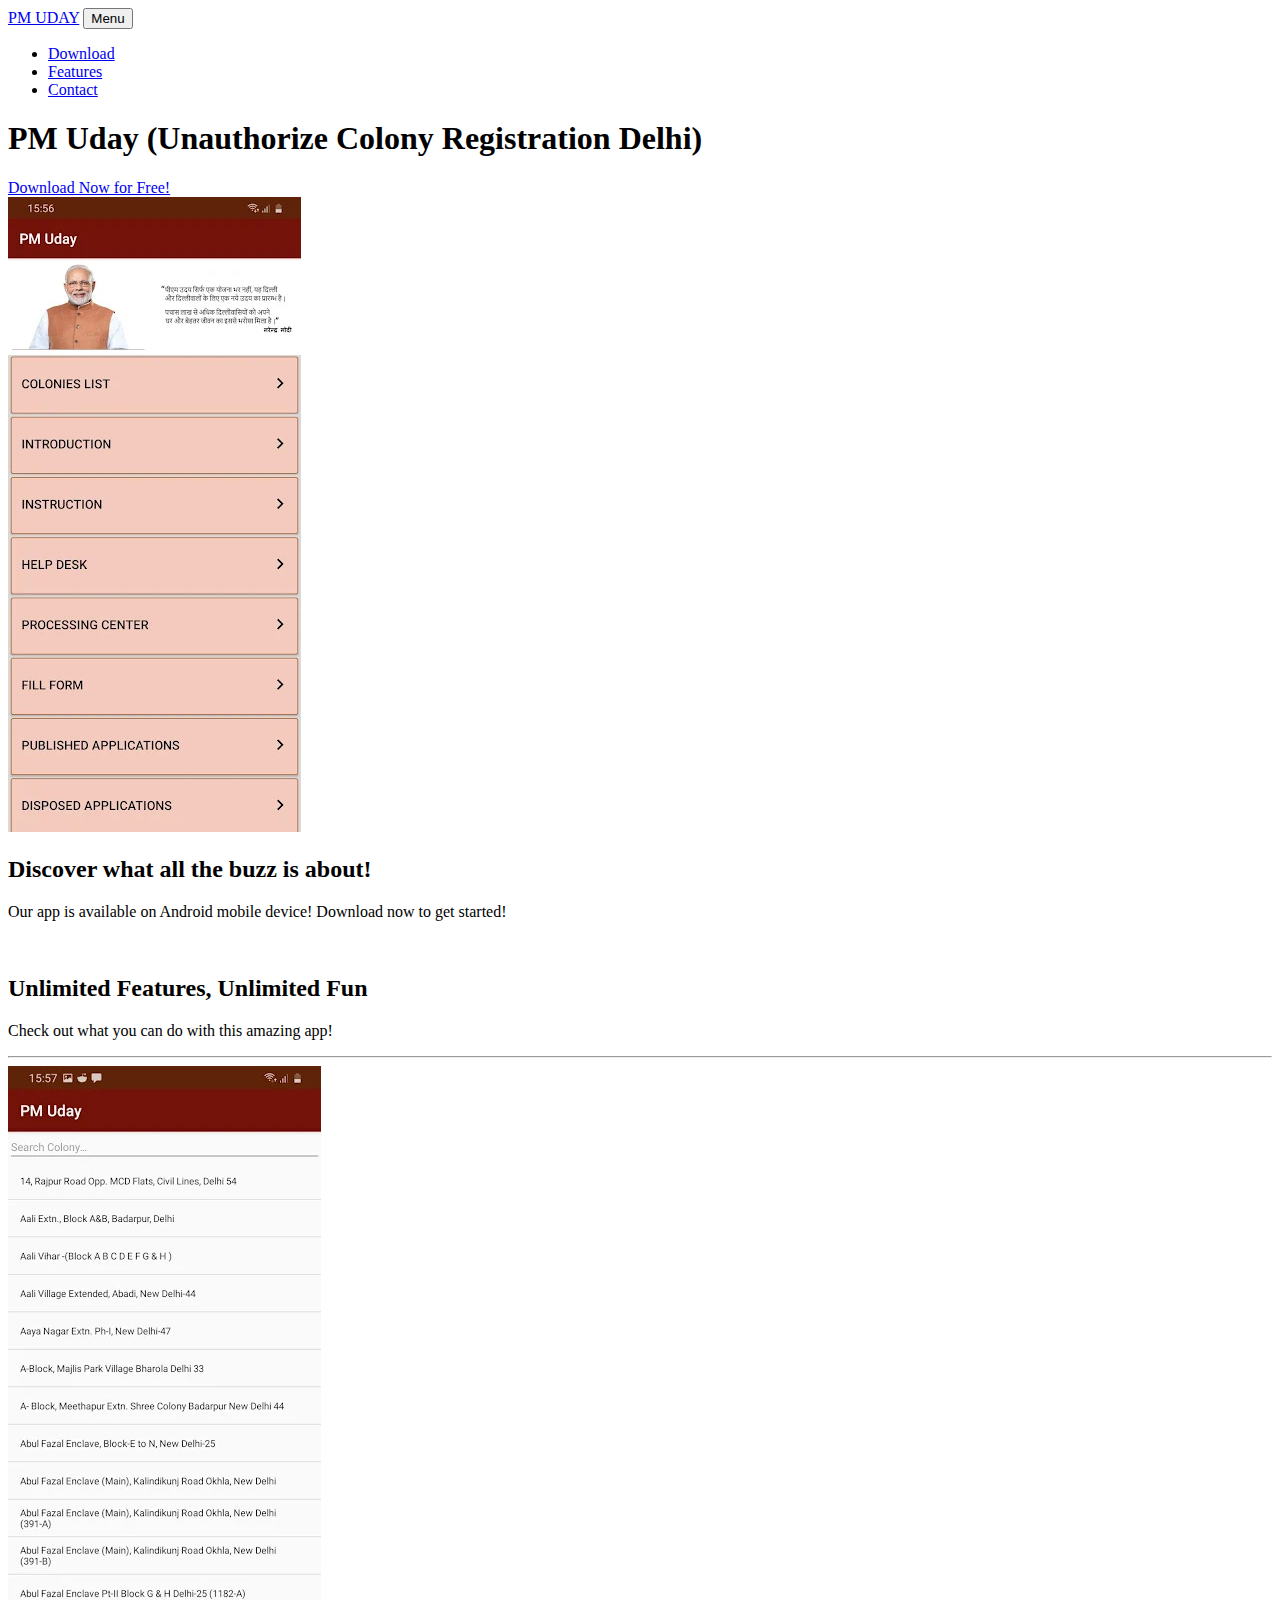
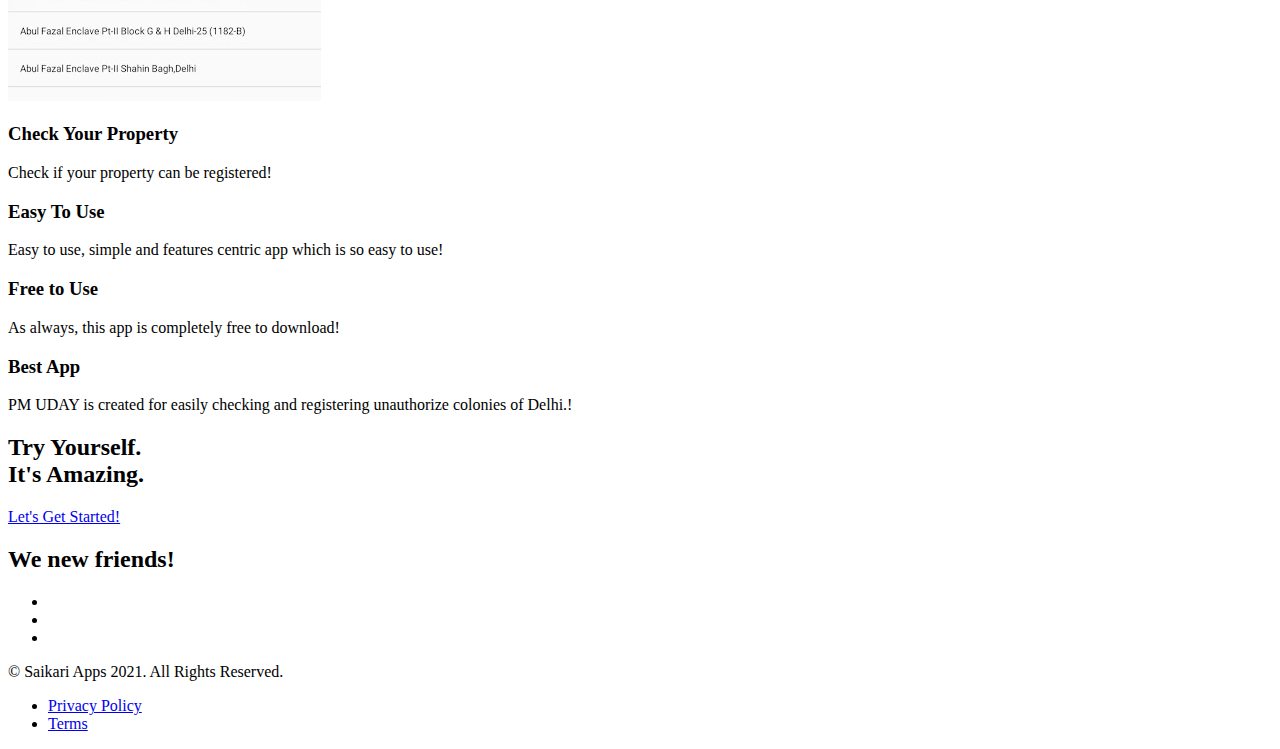
==== index.html @ 0c4ba141 "Update index.html" ====
<!DOCTYPE html>
<html lang="en">

<head>

  <meta charset="utf-8">
  <meta name="viewport" content="width=device-width, initial-scale=1, shrink-to-fit=no">
  <meta name="description" content="">
  <meta name="author" content="">

  <title>Notch Design Landing Page</title>

  <!-- Bootstrap core CSS -->
  <link href="vendor/bootstrap/css/bootstrap.min.css" rel="stylesheet">

  <!-- Custom fonts for this template -->
  <link href="vendor/fontawesome-free/css/all.min.css" rel="stylesheet">
  <link rel="stylesheet" href="vendor/simple-line-icons/css/simple-line-icons.css">
  <link href="https://fonts.googleapis.com/css?family=Lato" rel="stylesheet">
  <link href="https://fonts.googleapis.com/css?family=Catamaran:100,200,300,400,500,600,700,800,900" rel="stylesheet">
  <link href="https://fonts.googleapis.com/css?family=Muli" rel="stylesheet">

  <!-- Plugin CSS -->
  <link rel="stylesheet" href="device-mockups/device-mockups.css">

  <!-- Custom styles for this template -->
  <link href="css/new-age.css" rel="stylesheet">

</head>

<body id="page-top">

  <!-- Navigation -->
  <nav class="navbar navbar-expand-lg navbar-light fixed-top" id="mainNav">
    <div class="container">
      <a class="navbar-brand js-scroll-trigger" href="#page-top">PM UDAY</a>
      <button class="navbar-toggler navbar-toggler-right" type="button" data-toggle="collapse" data-target="#navbarResponsive" aria-controls="navbarResponsive" aria-expanded="false" aria-label="Toggle navigation">
        Menu
        <i class="fas fa-bars"></i>
      </button>
      <div class="collapse navbar-collapse" id="navbarResponsive">
        <ul class="navbar-nav ml-auto">
          <li class="nav-item">
            <a class="nav-link js-scroll-trigger" href="#download">Download</a>
          </li>
          <li class="nav-item">
            <a class="nav-link js-scroll-trigger" href="#features">Features</a>
          </li>
          <li class="nav-item">
            <a class="nav-link js-scroll-trigger" href="#contact">Contact</a>
          </li>
        </ul>
      </div>
    </div>
  </nav>

  <header class="masthead">
    <div class="container h-100">
      <div class="row h-100">
        <div class="col-lg-7 my-auto">
          <div class="header-content mx-auto">
            <h1 class="mb-5">PM Uday (Unauthorize Colony Registration Delhi)</h1>
            <a href="#download" class="btn btn-outline btn-xl js-scroll-trigger">Download Now for Free!</a>
          </div>
        </div>
        <div class="col-lg-5 my-auto">
          <div class="device-container">
            <div class="device-mockup nexus7 portrait">
              <div class="device">
                <div class="screen">
                  <!-- Demo image for screen mockup, you can put an image here, some HTML, an animation, video, or anything else! -->
                  <img src="img/img.jpg" class="img-fluid" alt="">
                </div>
                <div class="button">
                  <!-- You can hook the "home button" to some JavaScript events or just remove it -->
                </div>
              </div>
            </div>
          </div>
        </div>
      </div>
    </div>
  </header>

  <section class="download bg-primary text-center" id="download">
    <div class="container">
      <div class="row">
        <div class="col-md-8 mx-auto">
          <h2 class="section-heading">Discover what all the buzz is about!</h2>
          <p>Our app is available on Android mobile device! Download now to get started!</p>
          <div class="badges">
            <a class="badge-link" href="https://play.google.com/store/apps/details?id=com.ucolony.pmuday"><img src="img/google-play-badge.svg" alt=""></a>
            <!-- <a class="badge-link" href="#"><img src="img/app-store-badge.svg" alt=""></a> -->
          </div>
        </div>
      </div>
    </div>
  </section>

  <section class="features" id="features">
    <div class="container">
      <div class="section-heading text-center">
        <h2>Unlimited Features, Unlimited Fun</h2>
        <p class="text-muted">Check out what you can do with this amazing app!</p>
        <hr>
      </div>
      <div class="row">
        <div class="col-lg-4 my-auto">
          <div class="device-container">
            <div class="device-mockup nexus7 portrait">
              <div class="device">
                <div class="screen">
                  <!-- Demo image for screen mockup, you can put an image here, some HTML, an animation, video, or anything else! -->
                  <img src="img/im.jpg" class="img-fluid" alt="">
                </div>
                <div class="button">
                  <!-- You can hook the "home button" to some JavaScript events or just remove it -->
                </div>
              </div>
            </div>
          </div>
        </div>
        <div class="col-lg-8 my-auto">
          <div class="container-fluid">
            <div class="row">
              <div class="col-lg-6">
                <div class="feature-item">
                  <i class="icon-screen-smartphone text-primary"></i>
                  <h3>Check Your Property</h3>
                  <p class="text-muted">Check if your property can be registered!</p>
                </div>
              </div>
              <div class="col-lg-6">
                <div class="feature-item">
                  <i class="icon-like text-primary"></i>
                  <h3>Easy To Use</h3>
                  <p class="text-muted">Easy to use, simple and features centric app which is so easy to use!</p>
                </div>
              </div>
            </div>
            <div class="row">
              <div class="col-lg-6">
                <div class="feature-item">
                  <i class="icon-present text-primary"></i>
                  <h3>Free to Use</h3>
                  <p class="text-muted">As always, this app is completely free to download!</p>
                </div>
              </div>
              <div class="col-lg-6">
                <div class="feature-item">
                  <i class="icon-emotsmile text-primary"></i>
                  <h3>Best App</h3>
                  <p class="text-muted">PM UDAY is created for easily checking and registering unauthorize colonies of Delhi.!</p>
                </div>
              </div>
            </div>
          </div>
        </div>
      </div>
    </div>
  </section>

  <section class="cta">
    <div class="cta-content">
      <div class="container">
        <h2>Try Yourself.<br>It's Amazing.</h2>
        <a href="#contact" class="btn btn-outline btn-xl js-scroll-trigger">Let's Get Started!</a>
      </div>
    </div>
    <div class="overlay"></div>
  </section>

  <section class="contact bg-primary" id="contact">
    <div class="container">
      <h2>We
        <i class="fas fa-heart"></i>
        new friends!</h2>
      <ul class="list-inline list-social">
        <li class="list-inline-item social-twitter">
          <a href="#">
            <i class="fab fa-twitter"></i>
          </a>
        </li>
        <li class="list-inline-item social-facebook">
          <a href="#">
            <i class="fab fa-facebook-f"></i>
          </a>
        </li>
        <li class="list-inline-item social-google-plus">
          <a href="mailto: saikariapps@gmail.com">
            <i class="fas fa-at"></i>
          </a>
        </li>
      </ul>
    </div>
  </section>

  <footer>
    <div class="container">
      <p>&copy; Saikari Apps 2021. All Rights Reserved.</p>
      <ul class="list-inline">
        <li class="list-inline-item">
          <a href="#">Privacy Policy</a>
        </li>
        <li class="list-inline-item">
          <a href="#">Terms</a>
        </li>
        <!-- <li class="list-inline-item">
          <a href="#">FAQ</a>
        </li> -->
      </ul>
    </div>
  </footer>

  <!-- Bootstrap core JavaScript -->
  <script src="vendor/jquery/jquery.min.js"></script>
  <script src="vendor/bootstrap/js/bootstrap.bundle.min.js"></script>

  <!-- Plugin JavaScript -->
  <script src="vendor/jquery-easing/jquery.easing.min.js"></script>

  <!-- Custom scripts for this template -->
  <script src="js/new-age.min.js"></script>

</body>

</html>
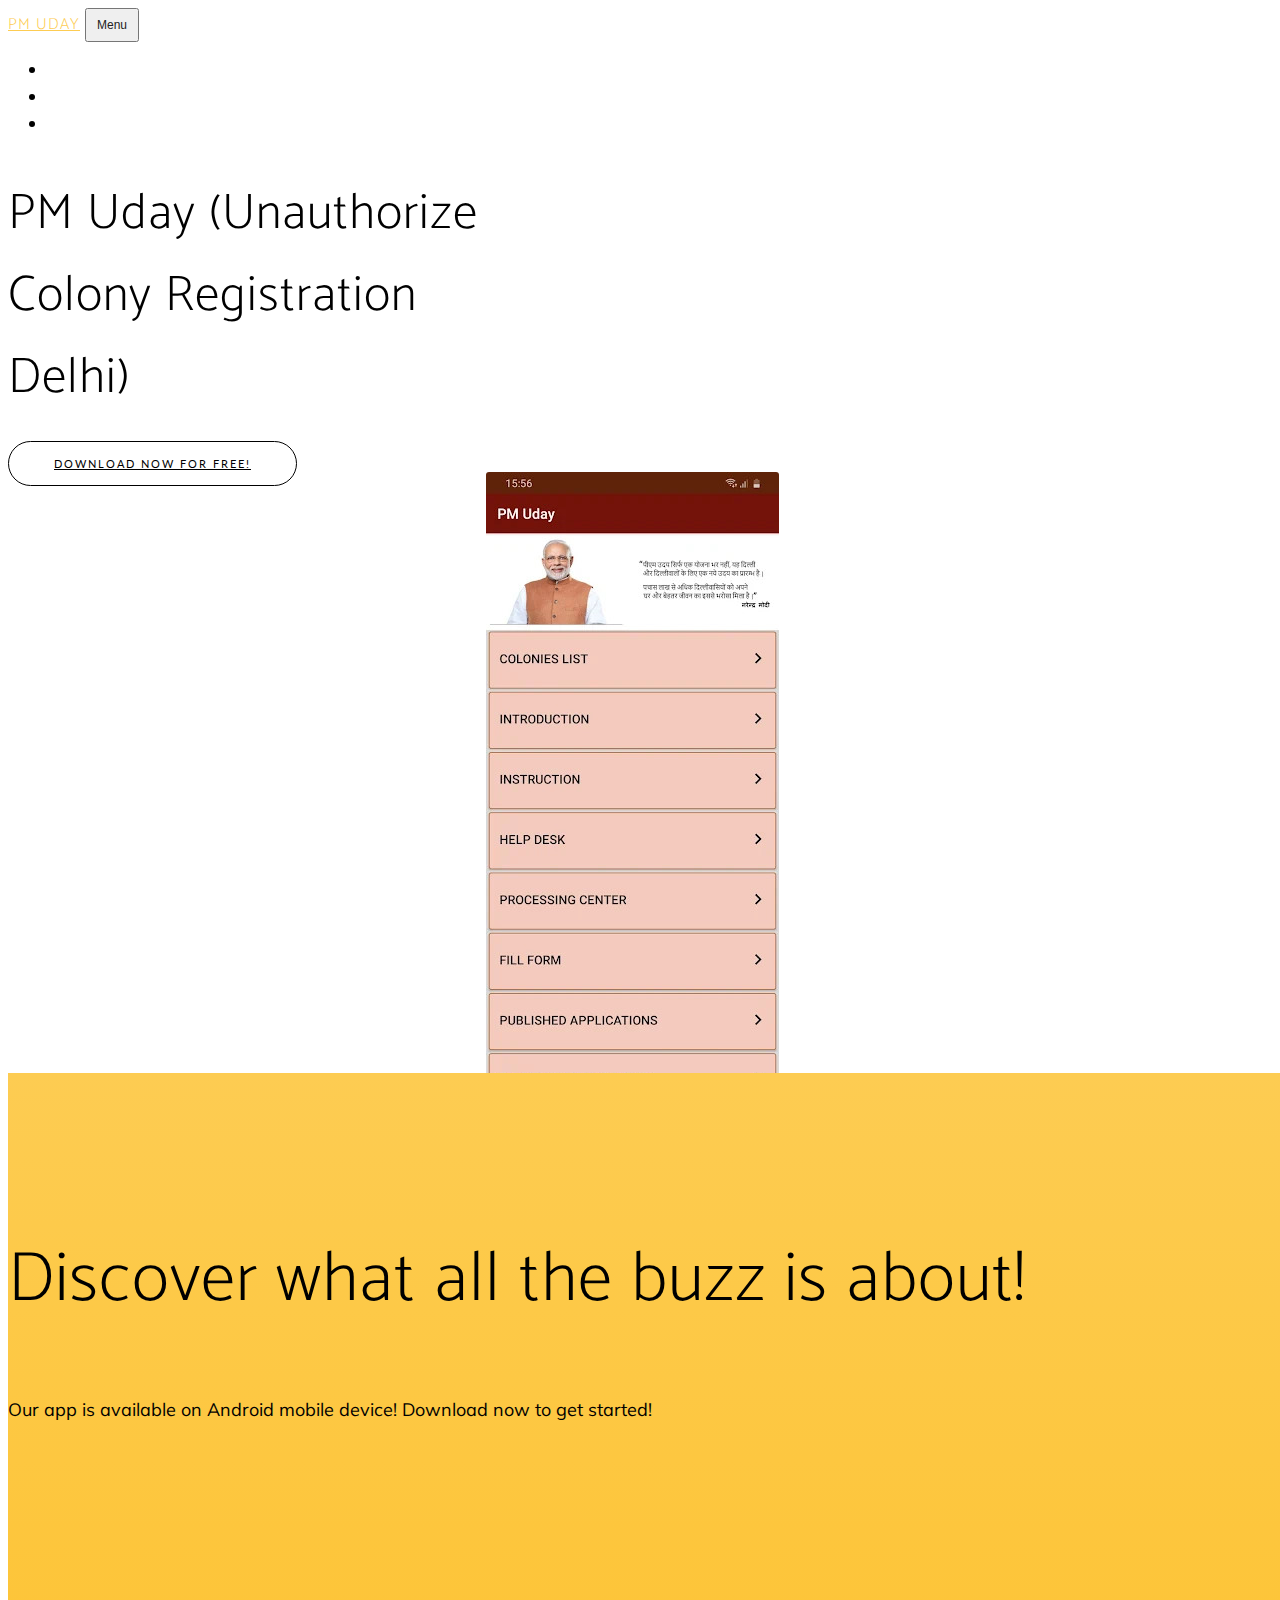
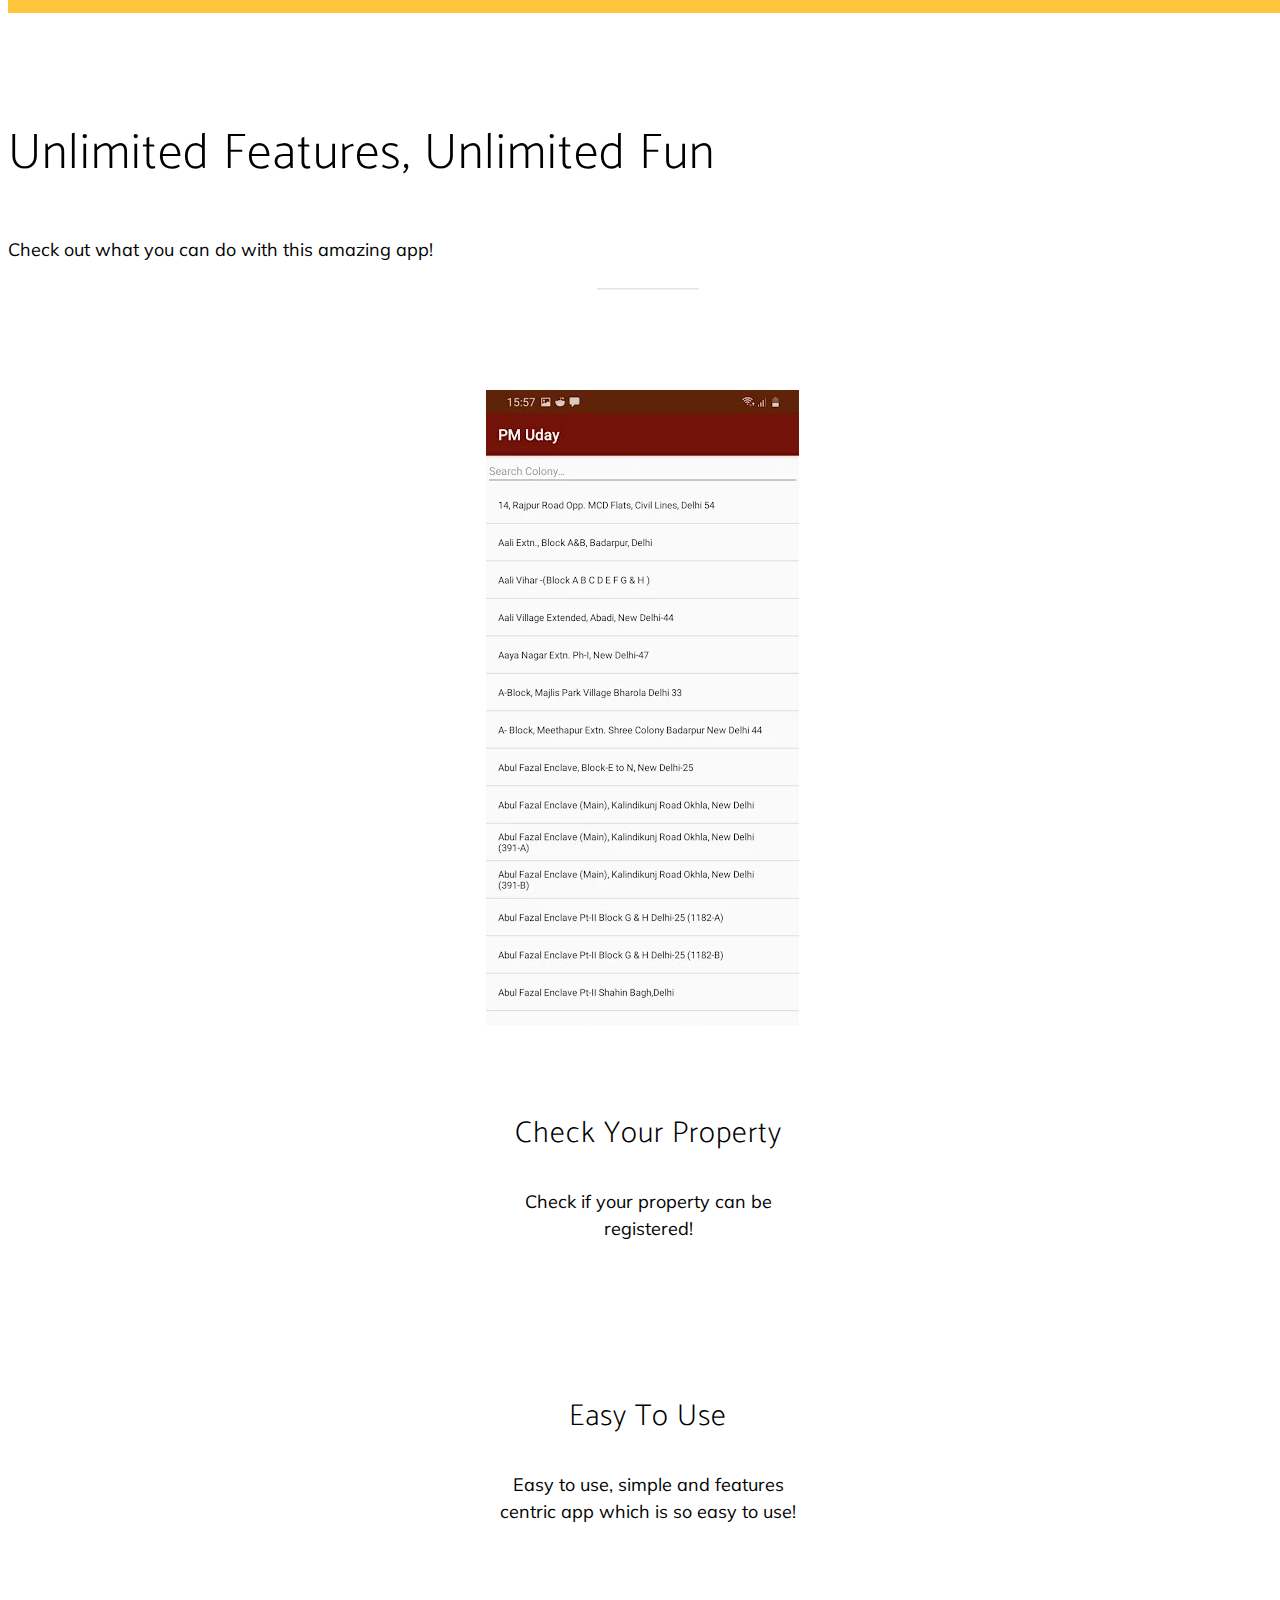
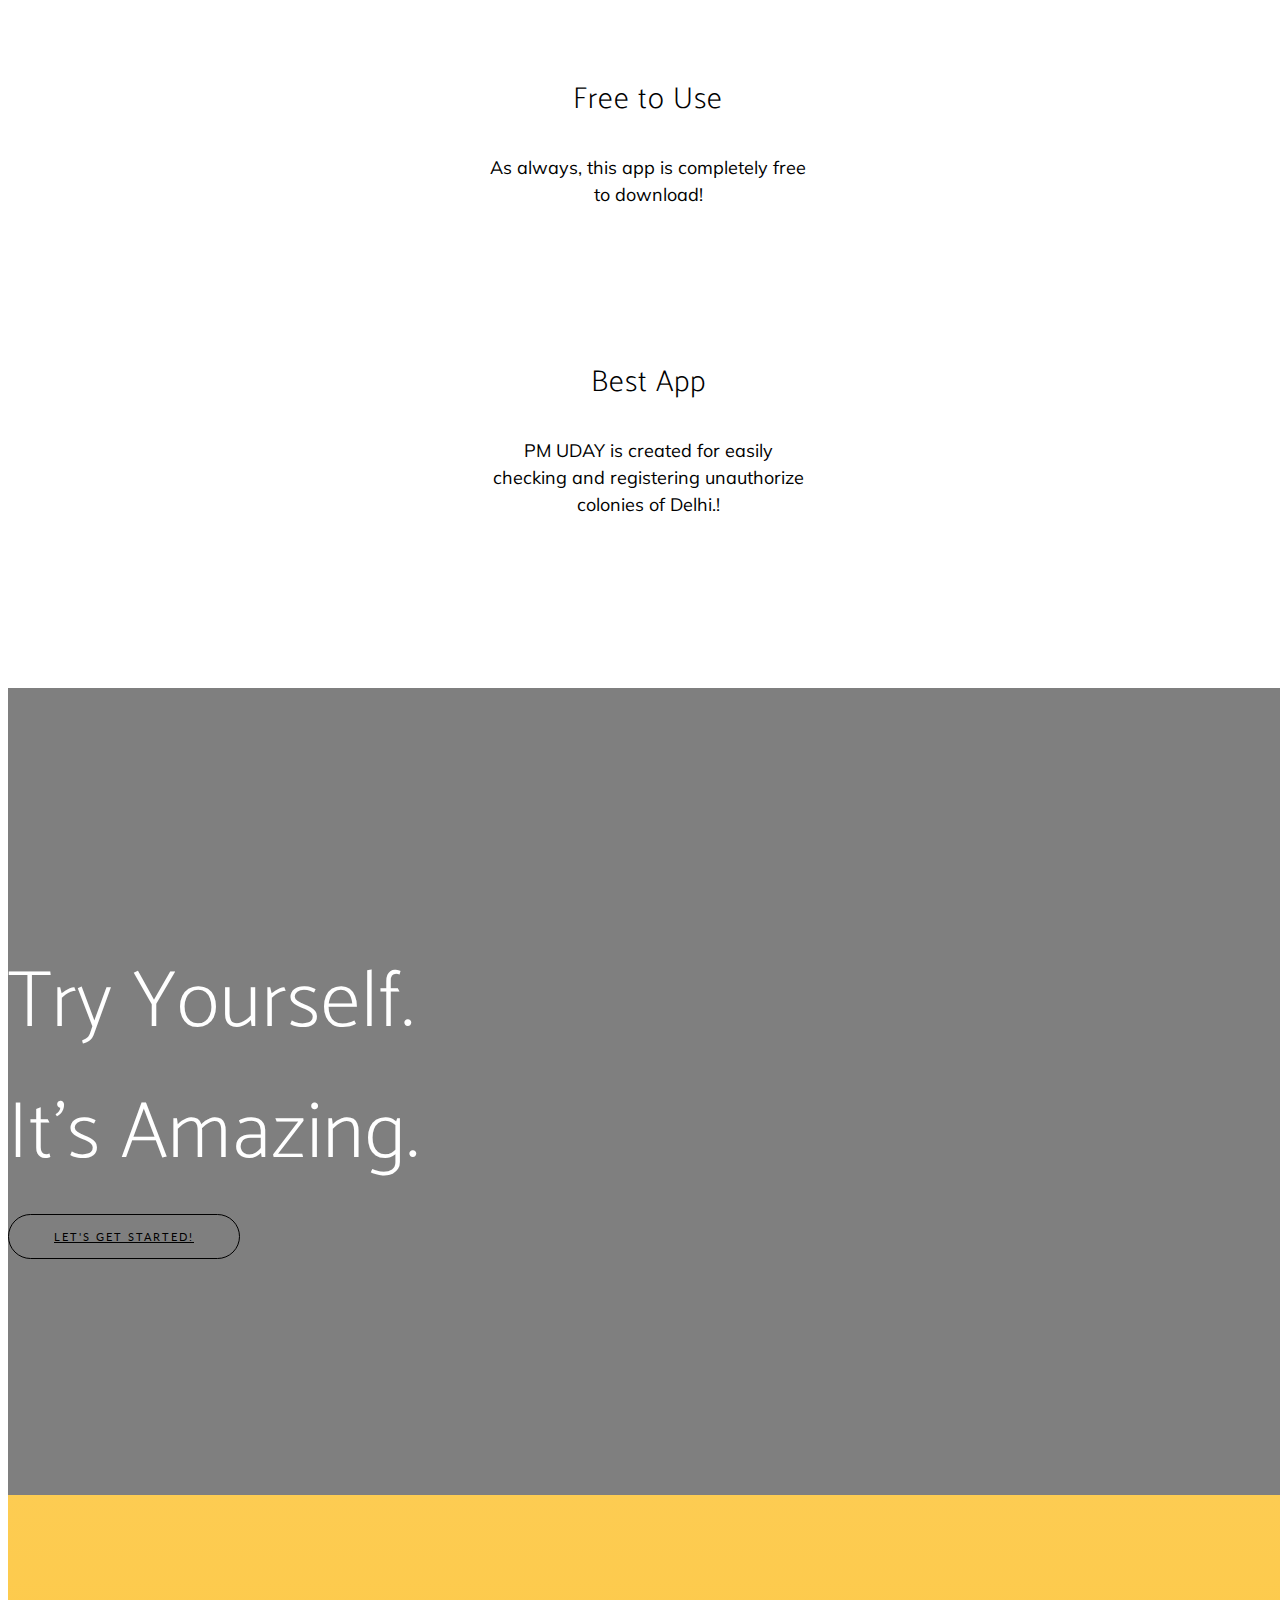
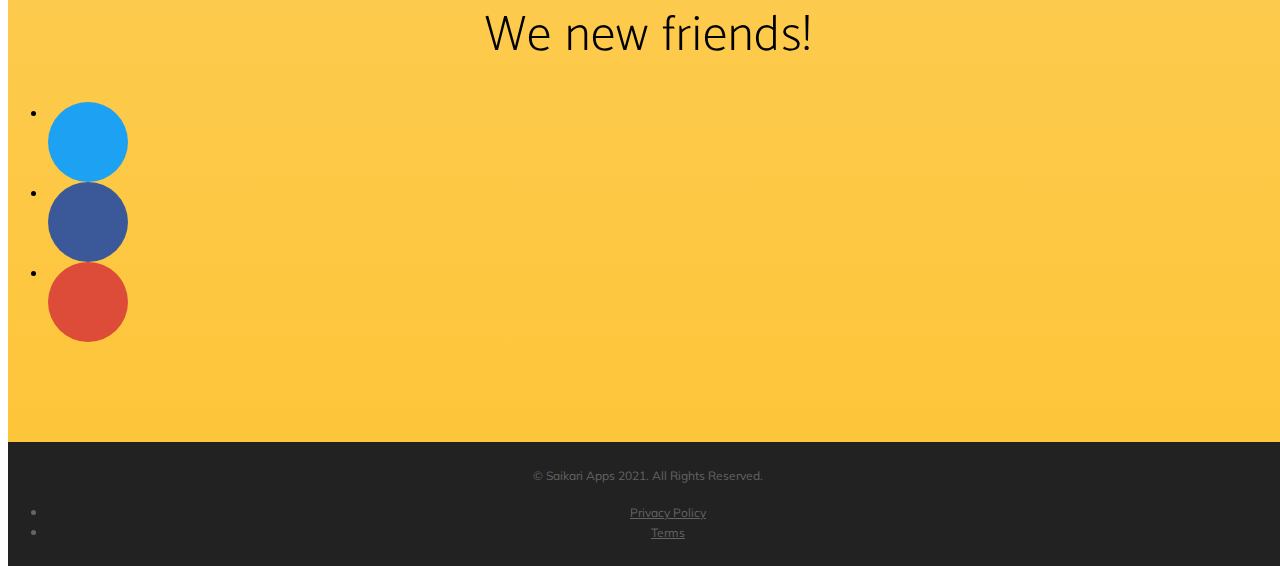
==== commit f2f378ec: "Update index.html" ====
--- a/index.html
+++ b/index.html
@@ -8,7 +8,7 @@
   <meta name="description" content="">
   <meta name="author" content="">
 
-  <title>Notch Design Landing Page</title>
+  <title>Saikari Apps Landing Page</title>
 
   <!-- Bootstrap core CSS -->
   <link href="vendor/bootstrap/css/bootstrap.min.css" rel="stylesheet">
@@ -65,7 +65,7 @@
         </div>
         <div class="col-lg-5 my-auto">
           <div class="device-container">
-            <div class="device-mockup nexus7 portrait">
+            <div class="device-mockup iphone6 portrait white">
               <div class="device">
                 <div class="screen">
                   <!-- Demo image for screen mockup, you can put an image here, some HTML, an animation, video, or anything else! -->
@@ -107,7 +107,7 @@
       <div class="row">
         <div class="col-lg-4 my-auto">
           <div class="device-container">
-            <div class="device-mockup nexus7 portrait">
+            <div class="device-mockup iphone6 portrait white">
               <div class="device">
                 <div class="screen">
                   <!-- Demo image for screen mockup, you can put an image here, some HTML, an animation, video, or anything else! -->
--- a/css/new-age.css
+++ b/css/new-age.css
@@ -0,0 +1,434 @@
+/*!
+ * Start Bootstrap - New Age v5.0.7 (https://startbootstrap.com/template-overviews/new-age)
+ * Copyright 2013-2019 Start Bootstrap
+ * Licensed under MIT (https://github.com/BlackrockDigital/startbootstrap-new-age/blob/master/LICENSE)
+ */
+
+html,
+body {
+  width: 100%;
+  height: 100%;
+}
+
+body {
+  font-family: 'Muli', 'Helvetica', 'Arial', 'sans-serif';
+}
+
+a {
+  color: #fdcc52;
+  transition: all .35s;
+}
+
+a:hover, a:focus {
+  color: #fcbd20;
+}
+
+hr {
+  max-width: 100px;
+  margin: 25px auto 0;
+  border-width: 1px;
+  border-color: rgba(34, 34, 34, 0.1);
+}
+
+hr.light {
+  border-color: white;
+}
+
+h1,
+h2,
+h3,
+h4,
+h5,
+h6 {
+  font-family: 'Catamaran', 'Helvetica', 'Arial', 'sans-serif';
+  font-weight: 200;
+  letter-spacing: 1px;
+}
+
+p {
+  font-size: 18px;
+  line-height: 1.5;
+  margin-bottom: 20px;
+}
+
+section {
+  padding: 100px 0;
+}
+
+section h2 {
+  font-size: 50px;
+}
+
+#mainNav {
+  border-color: rgba(34, 34, 34, 0.05);
+  background-color: white;
+  transition: all .35s;
+  font-family: 'Catamaran', 'Helvetica', 'Arial', 'sans-serif';
+  font-weight: 200;
+  letter-spacing: 1px;
+}
+
+#mainNav .navbar-brand {
+  color: #fdcc52;
+  font-family: 'Catamaran', 'Helvetica', 'Arial', 'sans-serif';
+  font-weight: 200;
+  letter-spacing: 1px;
+}
+
+#mainNav .navbar-brand:hover, #mainNav .navbar-brand:focus {
+  color: #fcbd20;
+}
+
+#mainNav .navbar-toggler {
+  font-size: 12px;
+  padding: 8px 10px;
+  color: #222222;
+}
+
+#mainNav .navbar-nav > li > a {
+  font-size: 11px;
+  font-family: 'Lato', 'Helvetica', 'Arial', 'sans-serif';
+  letter-spacing: 2px;
+  text-transform: uppercase;
+}
+
+#mainNav .navbar-nav > li > a.active {
+  color: #fdcc52 !important;
+  background-color: transparent;
+}
+
+#mainNav .navbar-nav > li > a.active:hover {
+  background-color: transparent;
+}
+
+#mainNav .navbar-nav > li > a,
+#mainNav .navbar-nav > li > a:focus {
+  color: #222222;
+}
+
+#mainNav .navbar-nav > li > a:hover,
+#mainNav .navbar-nav > li > a:focus:hover {
+  color: #fdcc52;
+}
+
+@media (min-width: 992px) {
+  #mainNav {
+    border-color: transparent;
+    background-color: transparent;
+  }
+  #mainNav .navbar-brand {
+    color: fade(white, 70%);
+  }
+  #mainNav .navbar-brand:hover, #mainNav .navbar-brand:focus {
+    color: white;
+  }
+  #mainNav .navbar-nav > li > a,
+  #mainNav .navbar-nav > li > a:focus {
+    color: rgba(255, 255, 255, 0.7);
+  }
+  #mainNav .navbar-nav > li > a:hover,
+  #mainNav .navbar-nav > li > a:focus:hover {
+    color: white;
+  }
+  #mainNav.navbar-shrink {
+    border-color: rgba(34, 34, 34, 0.1);
+    background-color: white;
+  }
+  #mainNav.navbar-shrink .navbar-brand {
+    color: #222222;
+  }
+  #mainNav.navbar-shrink .navbar-brand:hover, #mainNav.navbar-shrink .navbar-brand:focus {
+    color: #fdcc52;
+  }
+  #mainNav.navbar-shrink .navbar-nav > li > a,
+  #mainNav.navbar-shrink .navbar-nav > li > a:focus {
+    color: #222222;
+  }
+  #mainNav.navbar-shrink .navbar-nav > li > a:hover,
+  #mainNav.navbar-shrink .navbar-nav > li > a:focus:hover {
+    color: #fdcc52;
+  }
+}
+
+header.masthead {
+  position: relative;
+  width: 100%;
+  padding-top: 150px;
+  padding-bottom: 100px;
+  color: black;
+  background: url("../img/bg-pattern.png"), #7b4397;
+  background: url("../img/bg-pattern.png"), linear-gradient(180deg, #ffffff, #ffffff);
+}
+
+
+header.masthead .header-content {
+  max-width: 500px;
+  margin-bottom: 100px;
+  text-align: center;
+}
+
+header.masthead .header-content h1 {
+  font-size: 30px;
+}
+
+header.masthead .device-container {
+  max-width: 325px;
+  margin-right: auto;
+  margin-left: auto;
+}
+
+header.masthead .device-container .screen img {
+  border-radius: 3px;
+}
+
+@media (min-width: 992px) {
+  header.masthead {
+    height: 100vh;
+    min-height: 775px;
+    padding-top: 0;
+    padding-bottom: 0;
+  }
+  header.masthead .header-content {
+    margin-bottom: 0;
+    text-align: left;
+  }
+  header.masthead .header-content h1 {
+    font-size: 50px;
+  }
+  header.masthead .device-container {
+    max-width: 325px;
+  }
+}
+
+section.download {
+  position: relative;
+  padding: 150px 0;
+}
+
+section.download h2 {
+  font-size: 50px;
+  margin-top: 0;
+}
+
+section.download .badges .badge-link {
+  display: block;
+  margin-bottom: 25px;
+}
+
+section.download .badges .badge-link:last-child {
+  margin-bottom: 0;
+}
+
+section.download .badges .badge-link img {
+  height: 60px;
+}
+
+@media (min-width: 768px) {
+  section.download .badges .badge-link {
+    display: inline-block;
+    margin-bottom: 0;
+  }
+}
+
+@media (min-width: 768px) {
+  section.download h2 {
+    font-size: 70px;
+  }
+}
+
+section.features .section-heading {
+  margin-bottom: 100px;
+}
+
+section.features .section-heading h2 {
+  margin-top: 0;
+}
+
+section.features .section-heading p {
+  margin-bottom: 0;
+}
+
+section.features .device-container,
+section.features .feature-item {
+  max-width: 325px;
+  margin: 0 auto;
+}
+
+section.features .device-container {
+  margin-bottom: 100px;
+}
+
+@media (min-width: 992px) {
+  section.features .device-container {
+    margin-bottom: 0;
+  }
+}
+
+section.features .feature-item {
+  padding-top: 50px;
+  padding-bottom: 50px;
+  text-align: center;
+}
+
+section.features .feature-item h3 {
+  font-size: 30px;
+}
+
+section.features .feature-item i {
+  font-size: 80px;
+  display: block;
+  margin-bottom: 15px;
+  background: linear-gradient(to left, #1b1b1b, #2a2a2a);
+  -webkit-background-clip: text;
+  -webkit-text-fill-color: transparent;
+}
+
+section.cta {
+  position: relative;
+  padding: 250px 0;
+  background-image: url("../img/bg-cta.jpg");
+  background-position: center;
+  background-size: cover;
+}
+
+section.cta .cta-content {
+  position: relative;
+  z-index: 1;
+}
+
+section.cta .cta-content h2 {
+  font-size: 50px;
+  max-width: 450px;
+  margin-top: 0;
+  margin-bottom: 25px;
+  color: white;
+}
+
+@media (min-width: 768px) {
+  section.cta .cta-content h2 {
+    font-size: 80px;
+  }
+}
+
+section.cta .overlay {
+  position: absolute;
+  top: 0;
+  left: 0;
+  width: 100%;
+  height: 100%;
+  background-color: rgba(0, 0, 0, 0.5);
+}
+
+section.contact {
+  text-align: center;
+}
+
+section.contact h2 {
+  margin-top: 0;
+  margin-bottom: 25px;
+}
+
+section.contact h2 i {
+  color: #dd4b39;
+}
+
+section.contact ul.list-social {
+  margin-bottom: 0;
+}
+
+section.contact ul.list-social li a {
+  font-size: 40px;
+  line-height: 80px;
+  display: block;
+  width: 80px;
+  height: 80px;
+  color: white;
+  border-radius: 100%;
+}
+
+section.contact ul.list-social li.social-twitter a {
+  background-color: #1da1f2;
+}
+
+section.contact ul.list-social li.social-twitter a:hover {
+  background-color: #0d95e8;
+}
+
+section.contact ul.list-social li.social-facebook a {
+  background-color: #3b5998;
+}
+
+section.contact ul.list-social li.social-facebook a:hover {
+  background-color: #344e86;
+}
+
+section.contact ul.list-social li.social-google-plus a {
+  background-color: #dd4b39;
+}
+
+section.contact ul.list-social li.social-google-plus a:hover {
+  background-color: #d73925;
+}
+
+footer {
+  padding: 25px 0;
+  text-align: center;
+  color: rgba(255, 255, 255, 0.3);
+  background-color: #222222;
+}
+
+footer p {
+  font-size: 12px;
+  margin: 0;
+}
+
+footer ul {
+  margin-bottom: 0;
+}
+
+footer ul li a {
+  font-size: 12px;
+  color: rgba(255, 255, 255, 0.3);
+}
+
+footer ul li a:hover, footer ul li a:focus, footer ul li a:active, footer ul li a.active {
+  text-decoration: none;
+}
+
+.bg-primary {
+  background: #fdcc52;
+  background: linear-gradient(#fdcc52, #fdc539);
+}
+
+.text-primary {
+  color: #fdcc52;
+}
+
+.no-gutter > [class*='col-'] {
+  padding-right: 0;
+  padding-left: 0;
+}
+
+.btn-outline {
+  color: black;
+  border: 1px solid;
+  border-color: black;
+}
+
+.btn-outline:hover, .btn-outline:focus, .btn-outline:active, .btn-outline.active {
+  color: black;
+  border-color: #fdcc52;
+  background-color: #fdcc52;
+}
+
+.btn {
+  border-radius: 300px;
+  font-family: 'Lato', 'Helvetica', 'Arial', 'sans-serif';
+  letter-spacing: 2px;
+  text-transform: uppercase;
+}
+
+.btn-xl {
+  font-size: 11px;
+  padding: 15px 45px;
+}
